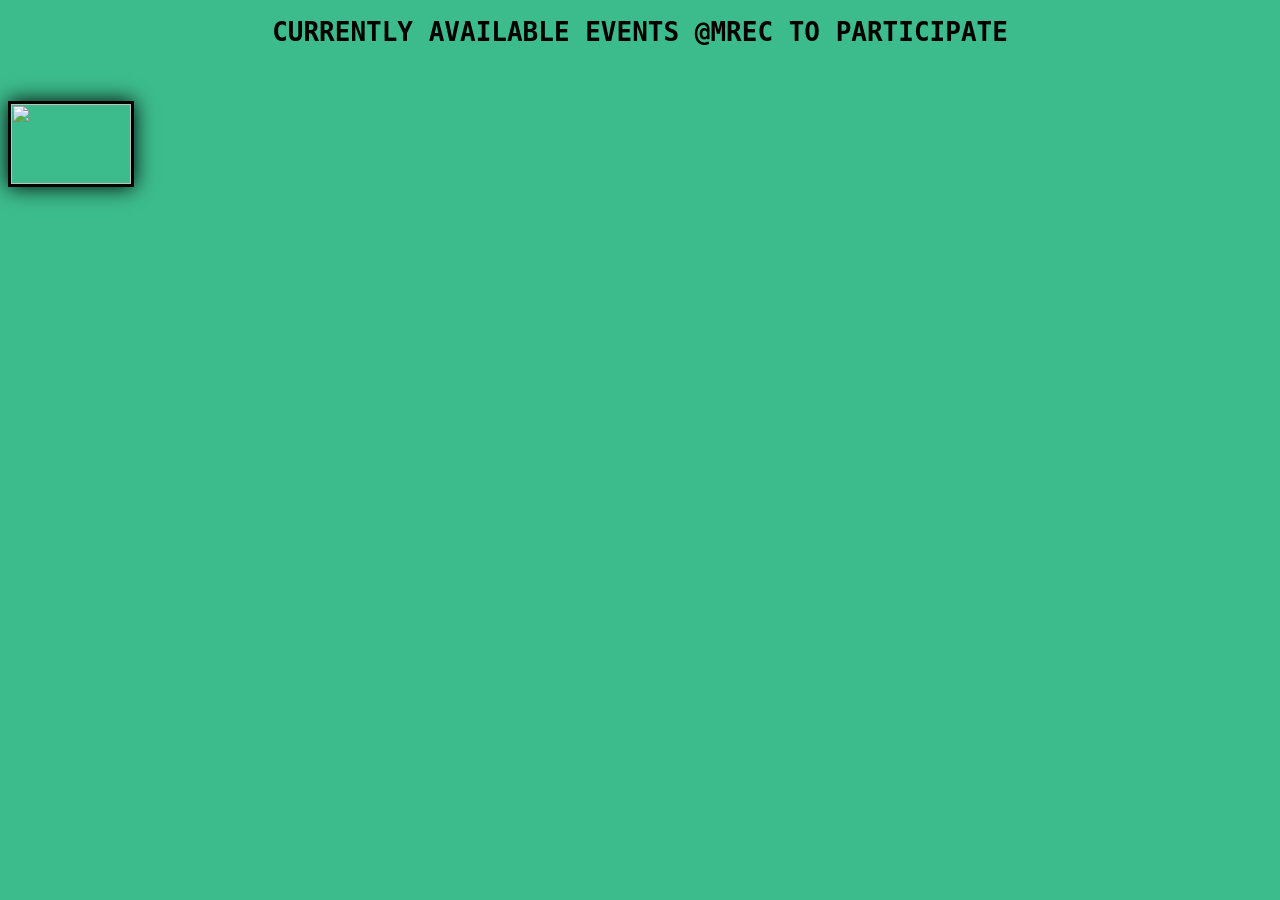
==== events.html @ 490477fa "Update events.html" ====
<!--Developed by Nishanth-->
<!DOCTYPE html>
<html>
    <head>
<style>
body {
    background-color:#3CBC8D;
}
#an
{
animation:change 1s linear infinite;
}
@keyframes change{
0%{color:black;}
50%{color:white;}
100%{color:black;}
}
#im
{
width:120px;
height:80px;
box-shadow:0px 0px 20px black;
border:3px solid black;
}
</style>
<meta name=viewport content='width=700'>
        <title>Page Title</title>
    </head>
    <body>
        <center><tt><h1 id="an">CURRENTLY AVAILABLE EVENTS @MREC TO PARTICIPATE</h1></tt></center>
<br>
<br>
<img id="im" src="https://i.postimg.cc/k5tg1Z66/maxresdefault.jpg">
    </body>

</html>
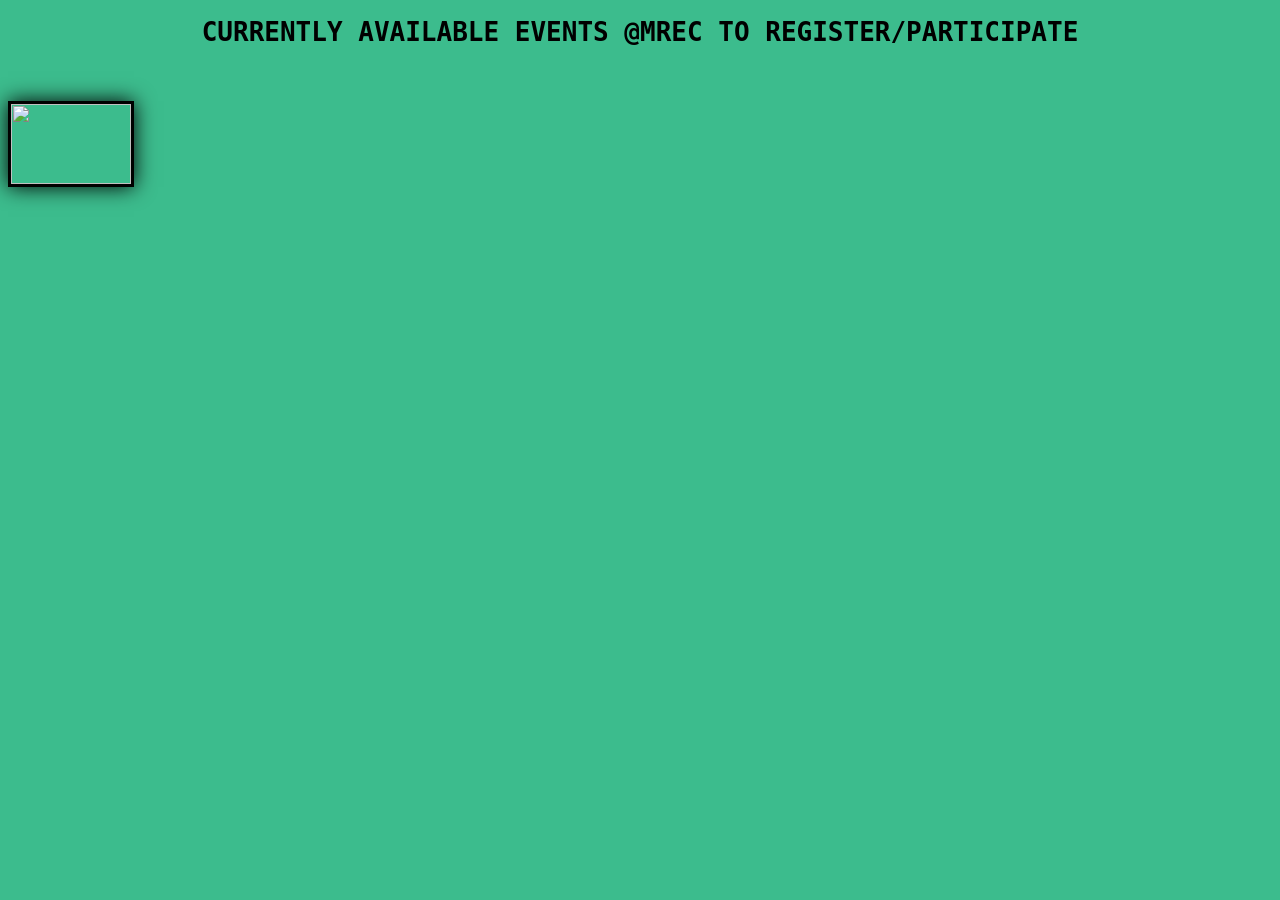
==== commit a356394e: "Update events.html" ====
--- a/events.html
+++ b/events.html
@@ -27,7 +27,7 @@
         <title>Page Title</title>
     </head>
     <body>
-        <center><tt><h1 id="an">CURRENTLY AVAILABLE EVENTS @MREC TO PARTICIPATE</h1></tt></center>
+        <center><tt><h1 id="an">CURRENTLY AVAILABLE EVENTS @MREC TO REGISTER/PARTICIPATE</h1></tt></center>
 <br>
 <br>
 <img id="im" src="https://i.postimg.cc/k5tg1Z66/maxresdefault.jpg">
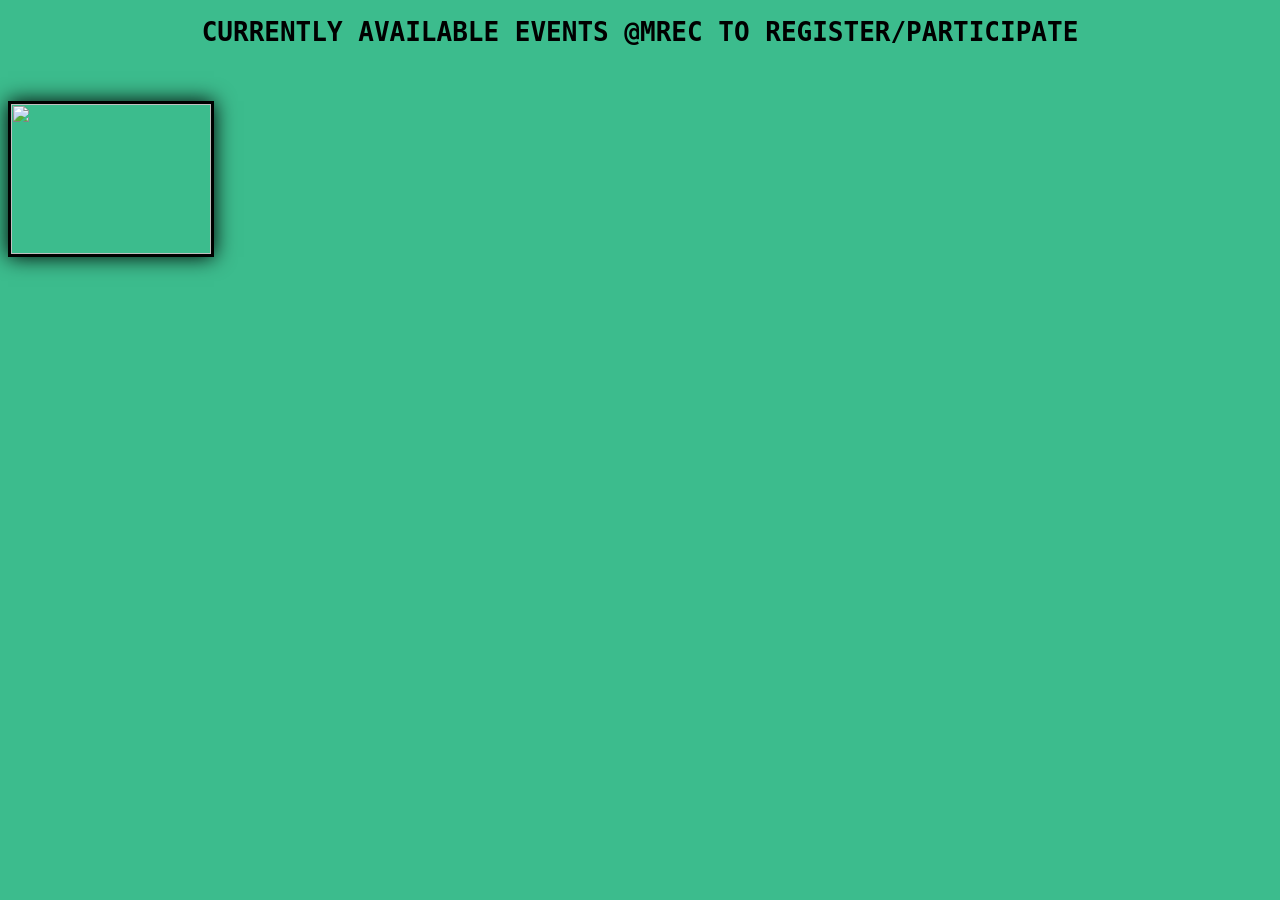
==== commit 48c61b25: "Update events.html" ====
--- a/events.html
+++ b/events.html
@@ -17,8 +17,8 @@
 }
 #im
 {
-width:120px;
-height:80px;
+width:200px;
+height:150px;
 box-shadow:0px 0px 20px black;
 border:3px solid black;
 }
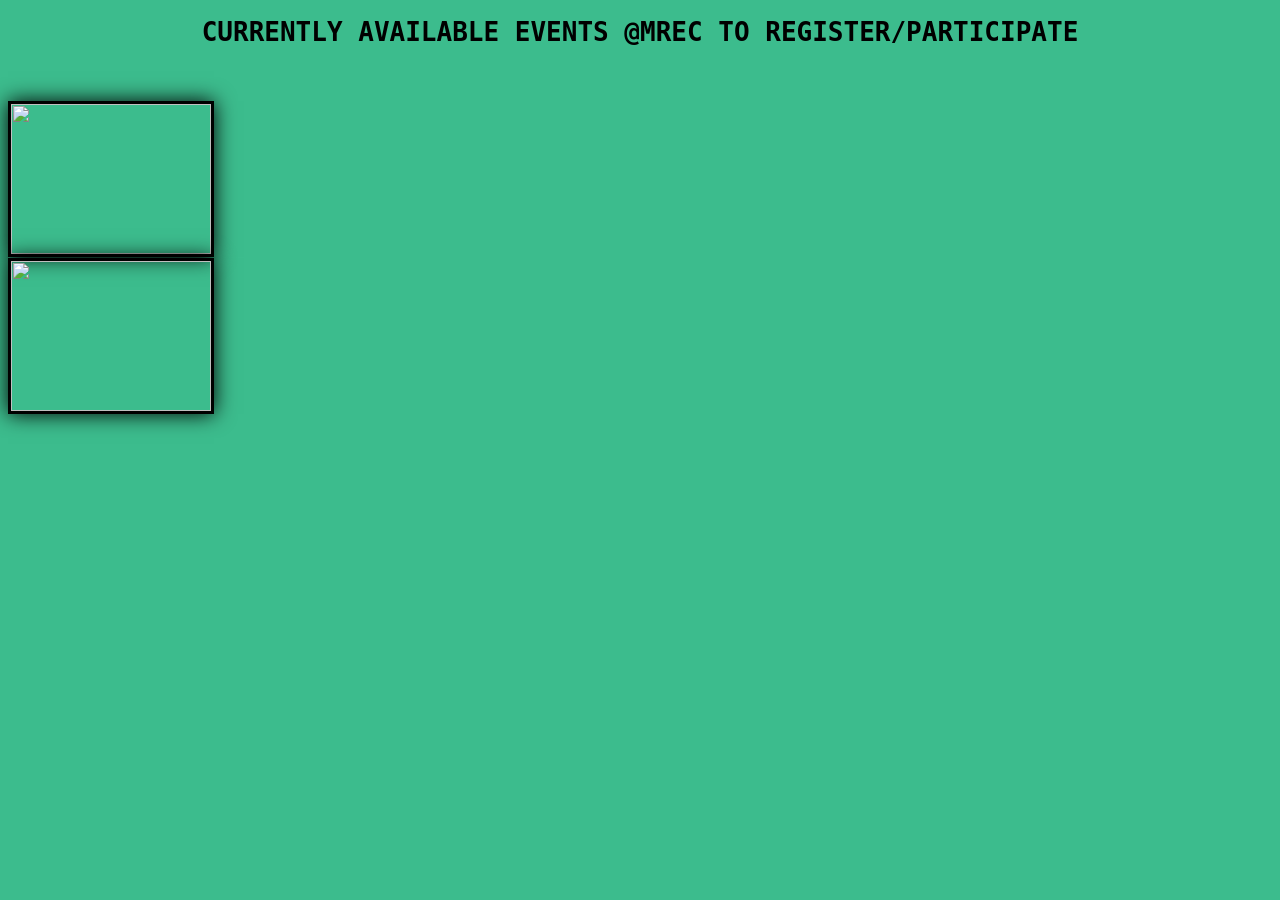
==== commit a8eab682: "Update events.html" ====
--- a/events.html
+++ b/events.html
@@ -31,6 +31,8 @@
 <br>
 <br>
 <img id="im" src="https://i.postimg.cc/k5tg1Z66/maxresdefault.jpg">
+<br>
+<img id="im" src="https://i.postimg.cc/xTwfk5F9/IMG-20210202-013723.jpg">
     </body>
 
 </html>
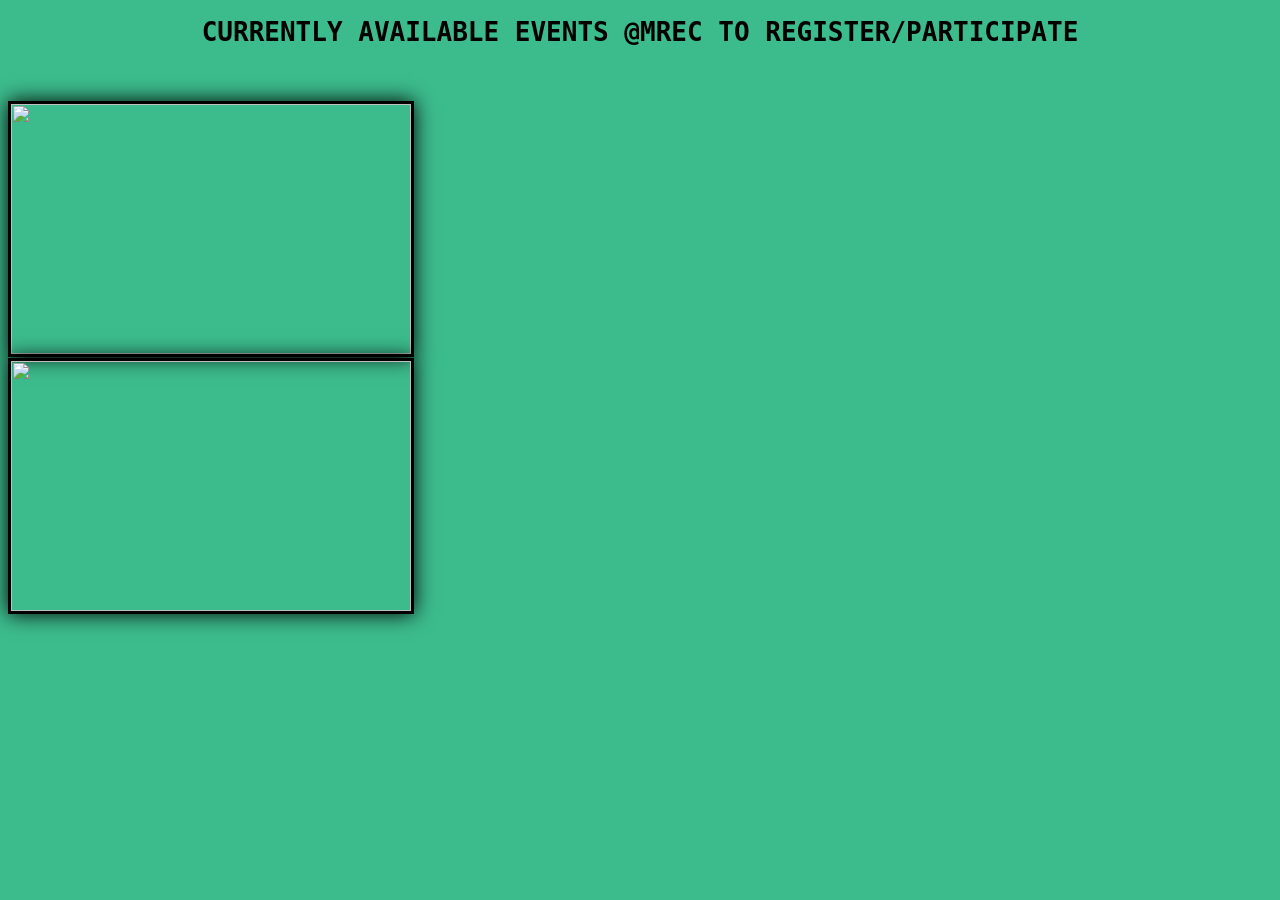
==== commit 5be3c399: "Update events.html" ====
--- a/events.html
+++ b/events.html
@@ -17,8 +17,8 @@
 }
 #im
 {
-width:200px;
-height:150px;
+width:400px;
+height:250px;
 box-shadow:0px 0px 20px black;
 border:3px solid black;
 }
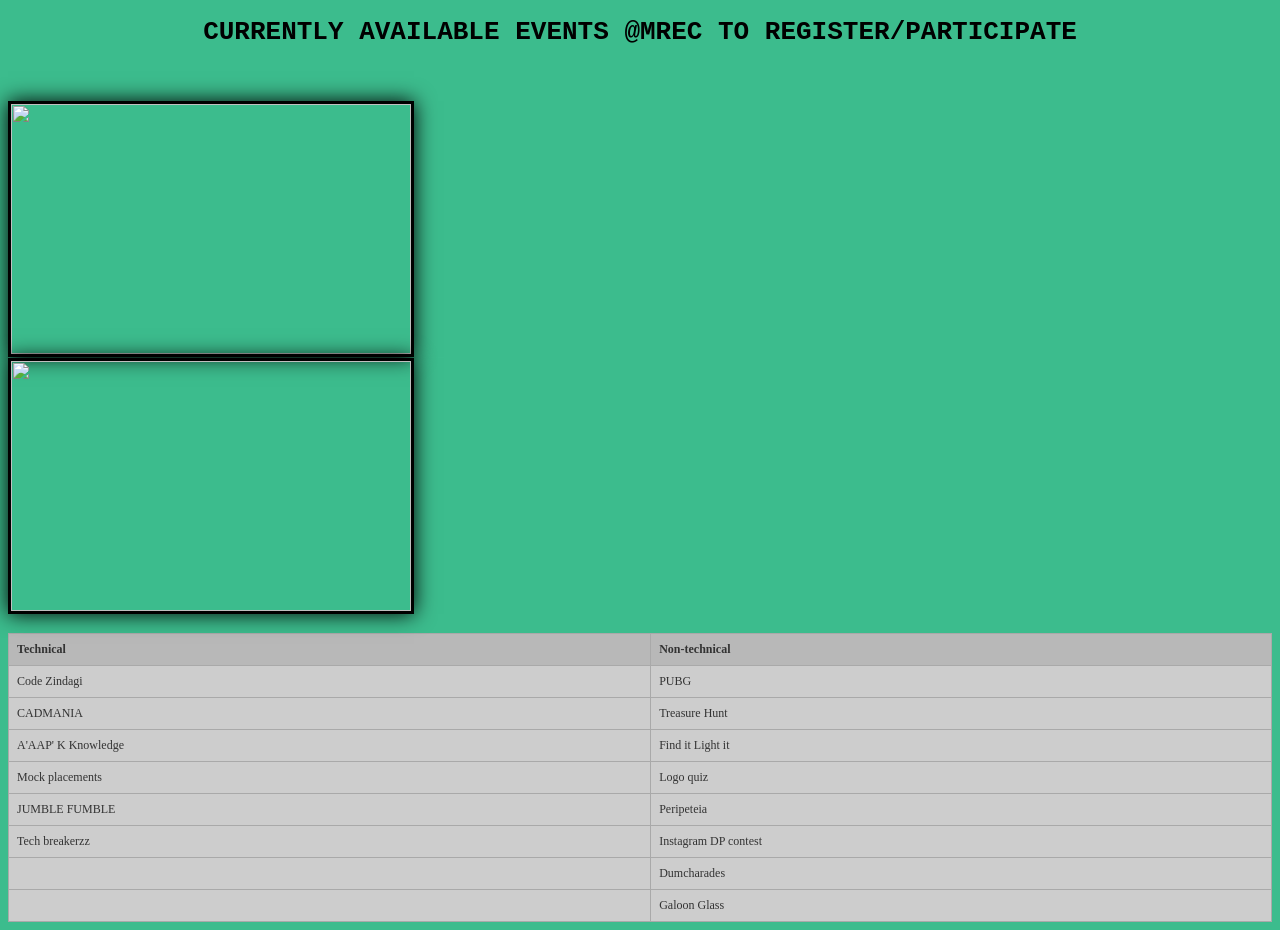
==== commit edf48c5e: "Update events.html" ====
--- a/events.html
+++ b/events.html
@@ -22,6 +22,11 @@
 box-shadow:0px 0px 20px black;
 border:3px solid black;
 }
+.tftable {font-size:12px;color:#333333;width:100%;border-width: 1px;border-color: #a9a9a9;border-collapse: collapse;}
+.tftable th {font-size:12px;background-color:#b8b8b8;border-width: 1px;padding: 8px;border-style: solid;border-color: #a9a9a9;text-align:left;}
+.tftable tr {background-color:#cdcdcd;}
+.tftable td {font-size:12px;border-width: 1px;padding: 8px;border-style: solid;border-color: #a9a9a9;}
+.tftable tr:hover {background-color:#3CBC8D;}
 </style>
 <meta name=viewport content='width=700'>
         <title>Page Title</title>
@@ -33,6 +38,19 @@
 <img id="im" src="https://i.postimg.cc/k5tg1Z66/maxresdefault.jpg">
 <br>
 <img id="im" src="https://i.postimg.cc/xTwfk5F9/IMG-20210202-013723.jpg">
+<br>
+<br>
+<table class="tftable" border="1">
+<tr><th>Technical</th><th>Non-technical</th></tr>
+<tr><td>Code Zindagi</td><td>PUBG</td></tr>
+<tr><td>CADMANIA</td><td>Treasure Hunt</td></tr>
+<tr><td>A'AAP' K Knowledge</td><td>Find it Light it</td></tr>
+<tr><td>Mock placements</td><td>Logo quiz</td></tr>
+<tr><td>JUMBLE FUMBLE</td><td>Peripeteia</td></tr>
+<tr><td>Tech breakerzz</td><td>Instagram DP contest</td></tr>
+<tr><td></td><td>Dumcharades</td></tr>
+<tr><td></td><td>Galoon Glass</td></tr>
+</table>
     </body>
 
 </html>
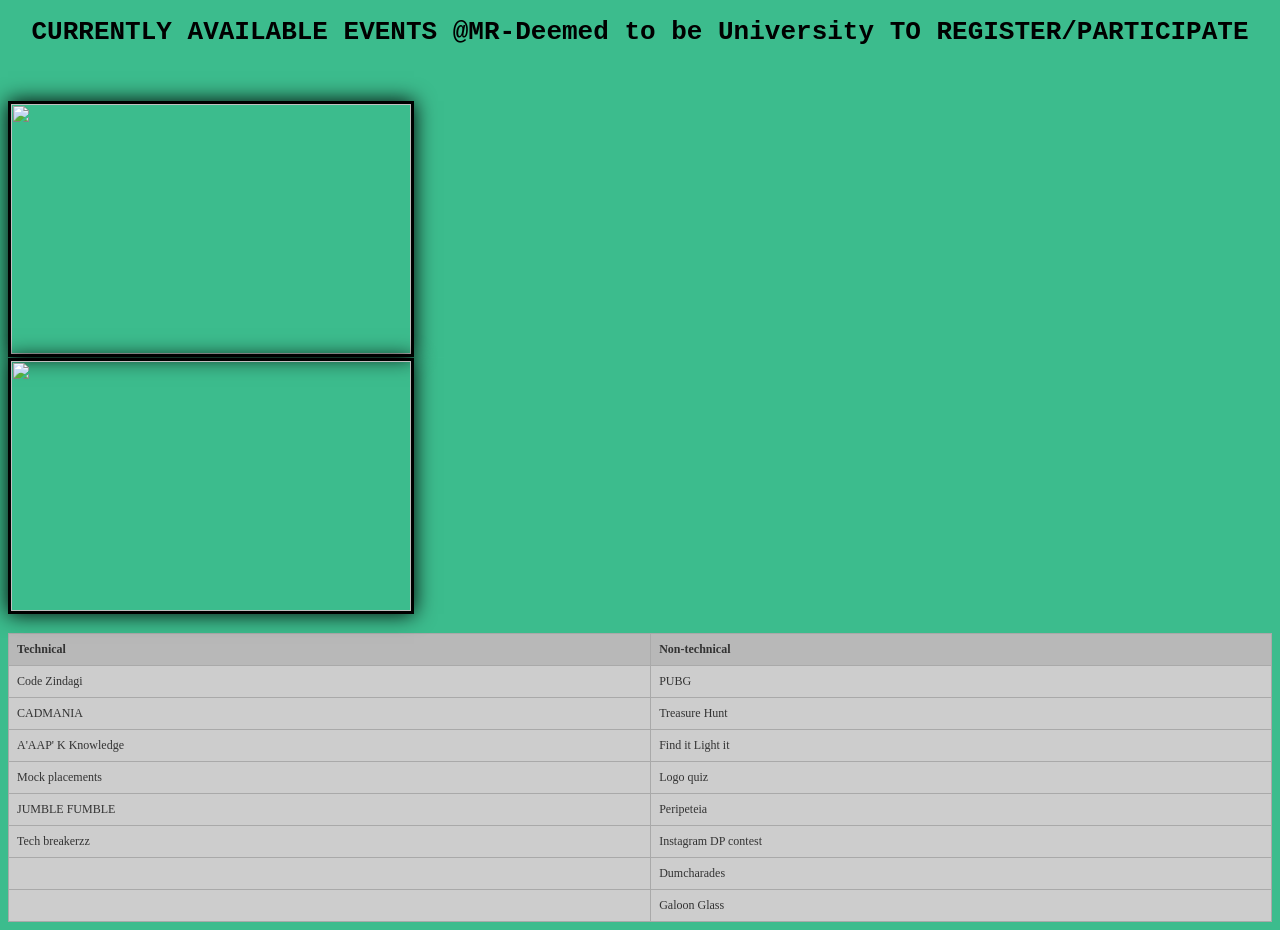
==== commit e0fecbfd: "Update events.html" ====
--- a/events.html
+++ b/events.html
@@ -32,7 +32,7 @@
         <title>Page Title</title>
     </head>
     <body>
-        <center><tt><h1 id="an">CURRENTLY AVAILABLE EVENTS @MREC TO REGISTER/PARTICIPATE</h1></tt></center>
+        <center><tt><h1 id="an">CURRENTLY AVAILABLE EVENTS @MR-Deemed to be University TO REGISTER/PARTICIPATE</h1></tt></center>
 <br>
 <br>
 <img id="im" src="https://i.postimg.cc/k5tg1Z66/maxresdefault.jpg">
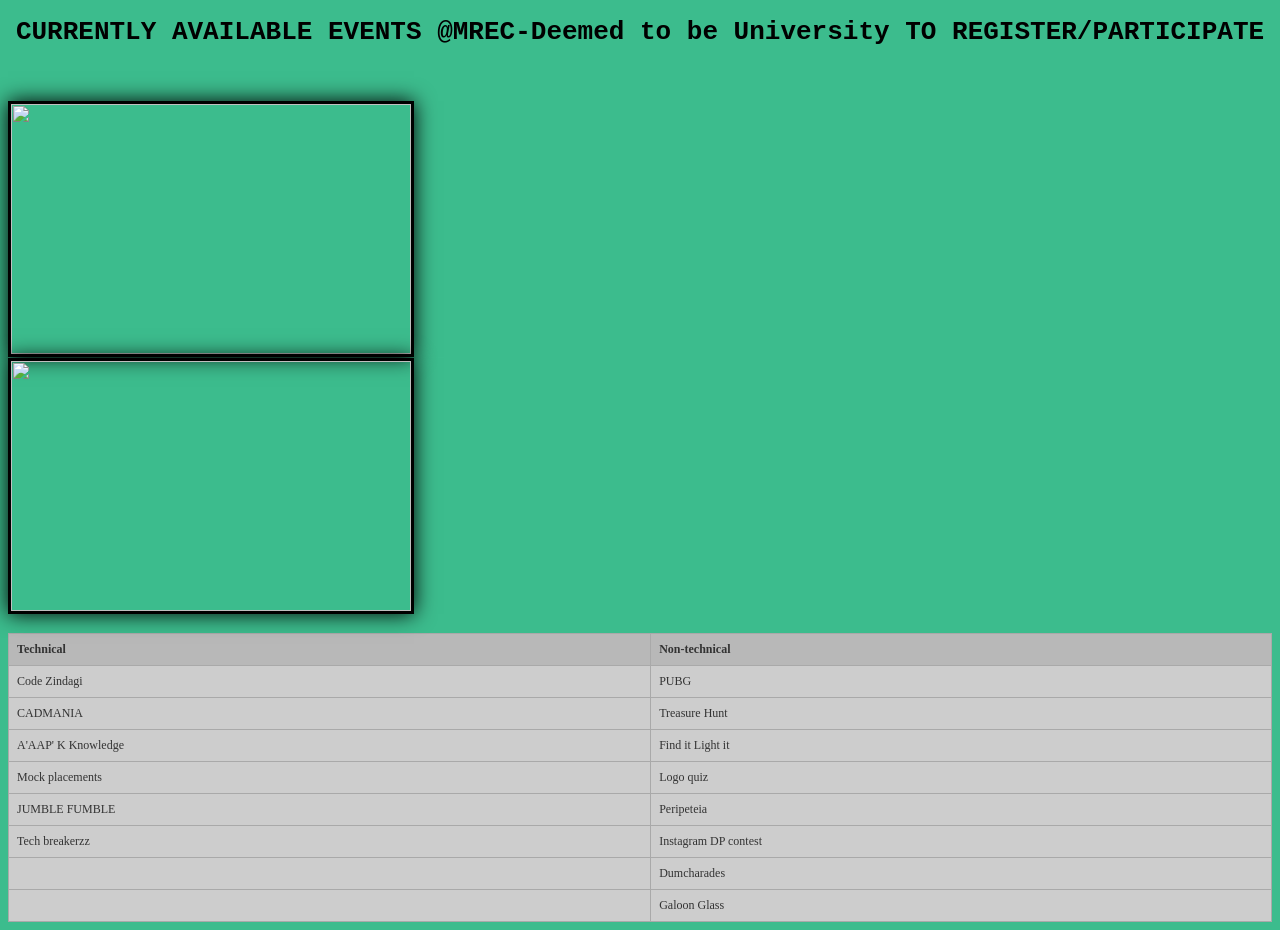
==== commit 1f6583e8: "Update events.html" ====
--- a/events.html
+++ b/events.html
@@ -32,7 +32,7 @@
         <title>Page Title</title>
     </head>
     <body>
-        <center><tt><h1 id="an">CURRENTLY AVAILABLE EVENTS @MR-Deemed to be University TO REGISTER/PARTICIPATE</h1></tt></center>
+        <center><tt><h1 id="an">CURRENTLY AVAILABLE EVENTS @MREC-Deemed to be University TO REGISTER/PARTICIPATE</h1></tt></center>
 <br>
 <br>
 <img id="im" src="https://i.postimg.cc/k5tg1Z66/maxresdefault.jpg">
